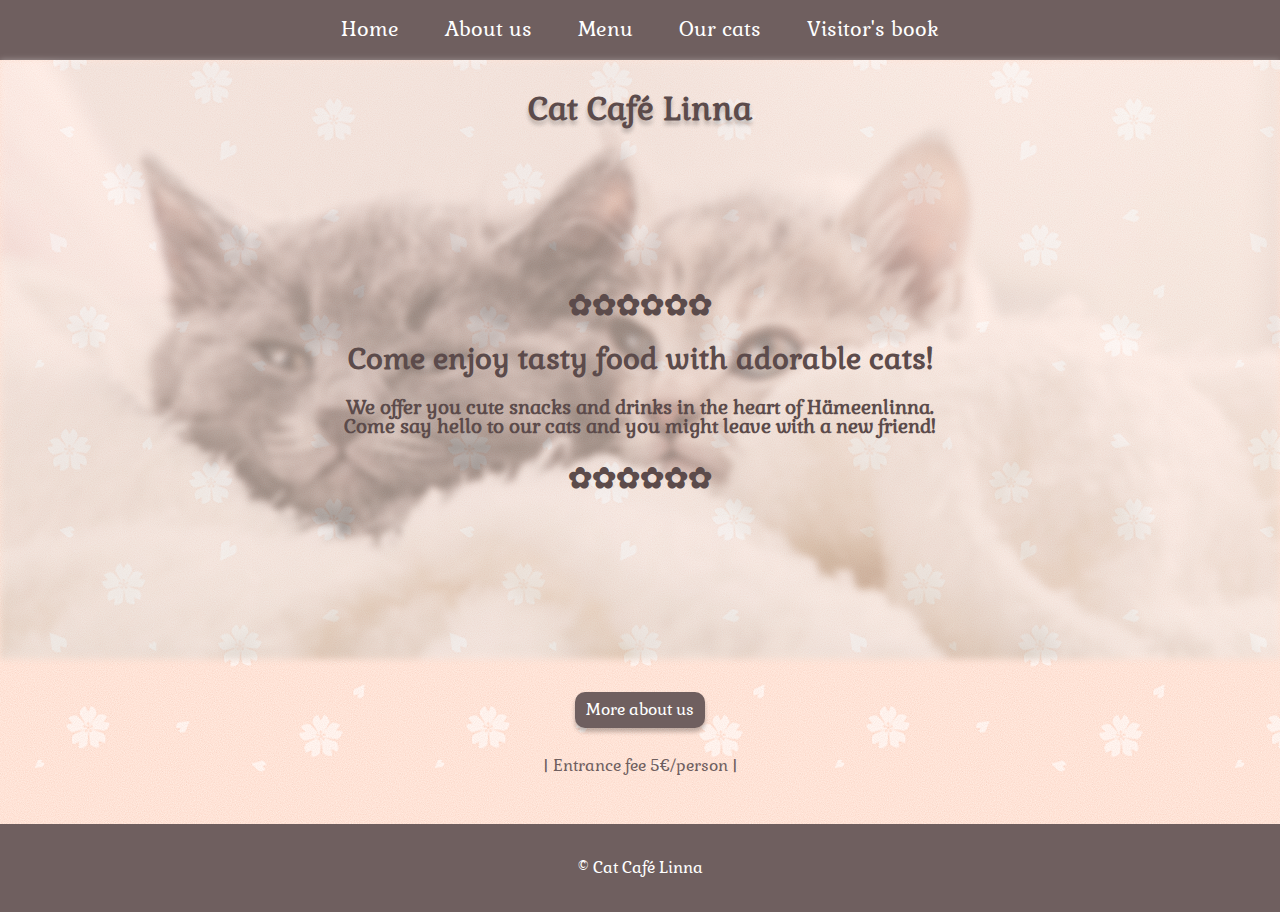
==== index.html @ ed5e9784 "Merge branch 'main' of https://github.com/Nanna22000/Team19" ====
<!DOCTYPE html>
<html lang="en">
<head>
    <meta charset="UTF-8">
    <meta http-equiv="X-UA-Compatible" content="IE=edge">
    <meta name="viewport" content="width=device-width, initial-scale=1.0">
    <meta name="author" content="Maija Nevalainen, Kiia Kuokkala, Nanna Santakangas">
    <meta name="description" content="cat cafe, home page">
    <meta name="keywords" content="cats, cat, cute, tasty, drinks, snacks, hämeenlinna, hameenlinna, kitten, coffee, cafe, café">
    <link href="assets/css/style.css" rel="stylesheet" type="text/css">
    <link rel="shortcut icon" type="image/x-icon" href="assets/css/images/logo.png">
    <title>Cat Café ✿ Home</title>
</head>
<body>
    <header>

        <div class="topnav">
            <a class="active" href="index.html">Home</a>
            <a href="aboutus.html">About us</a>
            <a href="menu.html">Menu</a>
            <a href="cats.html">Our cats</a>
            <a href="visitorsbook.php">Visitor's book</a>
        </div>
        
    </header>

    <div class="banner">
        <img id="cats" src="assets/css/images/cats.png" alt="two cats">
        <div class="centered">
            <h2>✿✿✿✿✿✿</h2>
            <h2>Come enjoy tasty food with adorable cats!</h2>
            <p><b>We offer you cute snacks and drinks in the heart of Hämeenlinna. <br> Come say hello to our cats and you might leave with a new friend!</b></p>
            <h2>✿✿✿✿✿✿</h2>
        </div>
        <div class="top"><h1>Cat Café Linna</h1></div>
    </div>

    <div>
    <p id="more-about-us" style="text-align: center; color: #6F5F5F;"><a style="text-decoration: none; color: white;" href="aboutus.html">More about us</a></p>
    <p style="text-align: center; color: #6F5F5F;">| Entrance fee 5€/person |</p>
    </div>

    <footer>
        <p>© Cat Café Linna</p>
    </footer>

</body>

</html>
---- assets/css/style.css ----
.topnav {
    list-style-type: none;
    text-align: center;
    font-size: 20px;
  }

.topnav a {
    text-decoration: none;
    color: white;
    padding: 20px;
    font-family: 'gabrielaregular';
}

.topnav a:hover {
    color: pink;
}

header {
    background-color: #6F5F5F;
    padding: 20px;
  }

footer {
    background-color: #6F5F5F;
    padding: 20px;
    text-align: center;
    color: white;
    position: static;
    bottom: 0;
    margin-top: 50px;
}

body {
    margin: 0px;
    padding: 0px;
    background-image: url('images/sakura.png');
    font-family: 'gabrielaregular';
    overflow-x: hidden;
}

h1 {
    margin-top: 50px;
    text-shadow: 0px 4px 4px rgba(0, 0, 0, 0.25);
}


@font-face {
    font-family: 'gabrielaregular';
    src: url('images/gabriela-regular-webfont.woff');
}

.banner {
    position: relative;
    text-align: center;
}

#cats {
    opacity: 0.4;
    filter: blur(3px);
    -webkit-filter: blur(3px);
}

.top {
    position: absolute;
    top: 6%;
    left: 50%;
    transform: translate(-50%, -50%);
    text-align: center;
    color: #5c4b4b;
}

.centered {
    position: absolute;
    top: 55%;
    left: 50%;
    transform: translate(-50%, -50%);
    text-align: center;
    color: #5c4b4b;
    font-size: larger;
}

#more-about-us {
    padding: 10px;
    margin:0 auto;
    margin-top: 30px;
    margin-bottom: 30px;
    width: 110px;
    color: #ffffff;
    background: #6F5F5F;
    box-shadow: 0px 4px 4px rgba(0, 0, 0, 0.25);
    border-radius: 10px;
}

img{
    width: 100%;
}
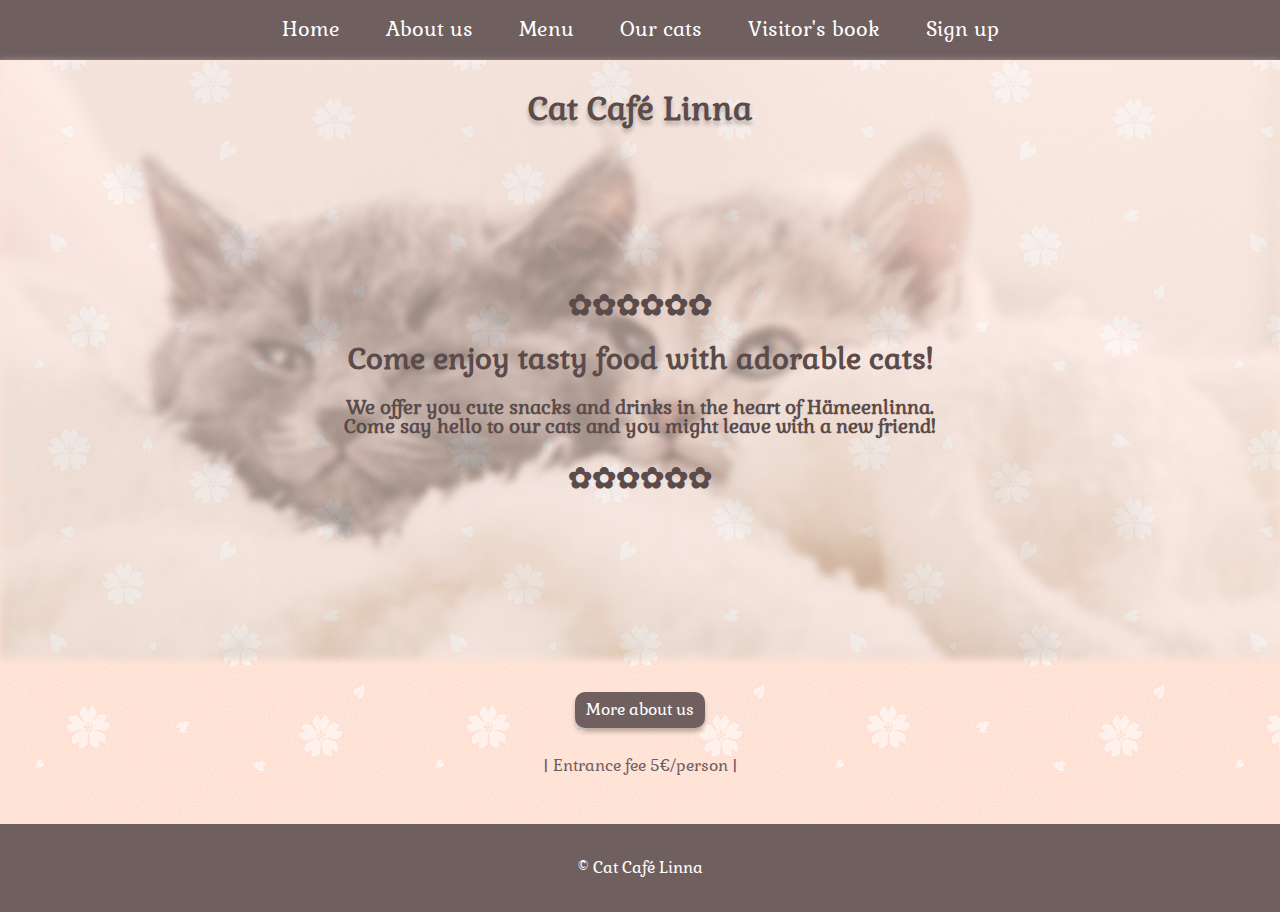
==== commit 35bb5c9f: "Sign up page" ====
--- a/index.html
+++ b/index.html
@@ -20,6 +20,8 @@
             <a href="menu.html">Menu</a>
             <a href="cats.html">Our cats</a>
             <a href="visitorsbook.php">Visitor's book</a>
+            <a href="rekisteroidyajax.html">Sign up</a>
+            
         </div>
         
     </header>
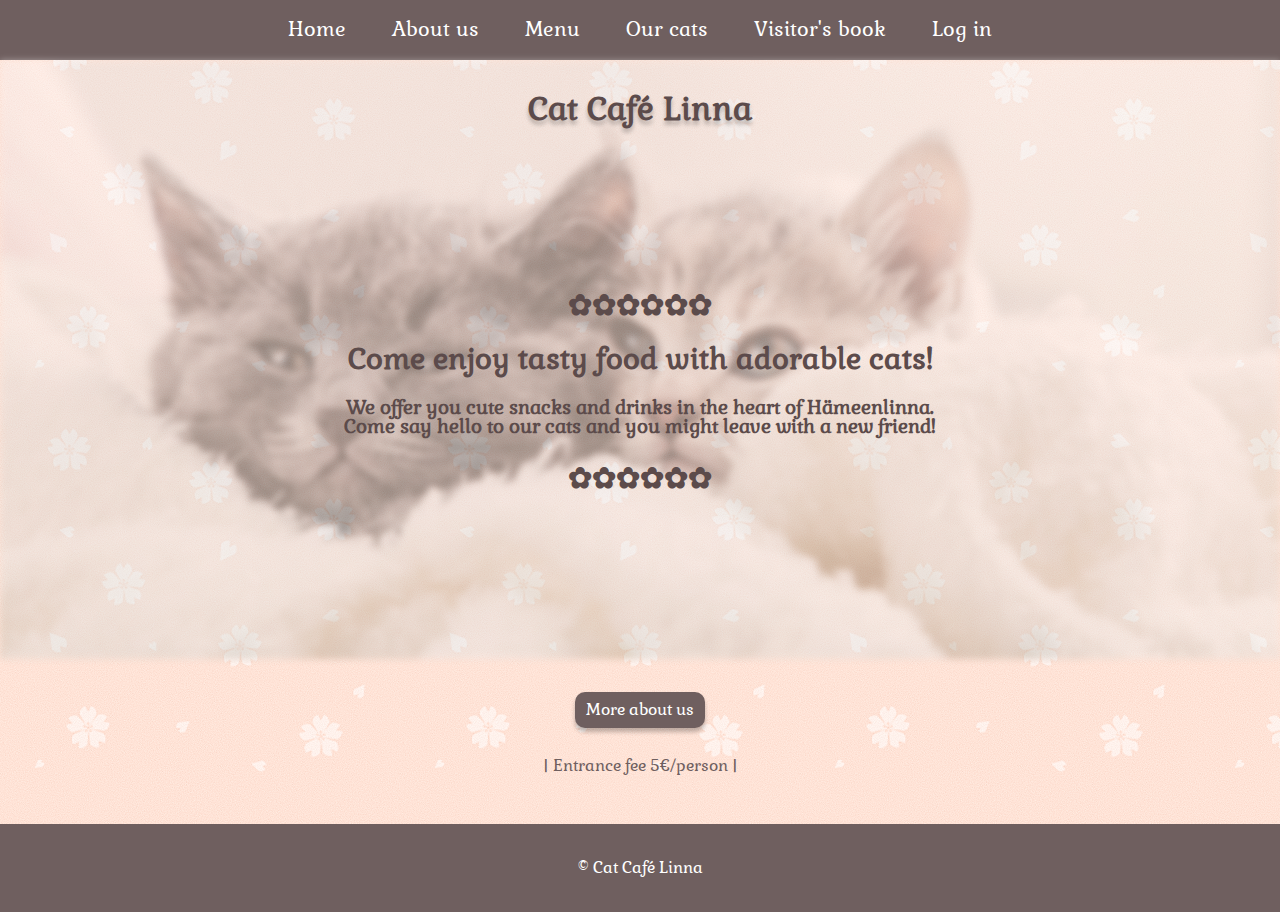
==== commit 322eeee0: "log in change" ====
--- a/index.html
+++ b/index.html
@@ -20,8 +20,7 @@
             <a href="menu.html">Menu</a>
             <a href="cats.html">Our cats</a>
             <a href="visitorsbook.php">Visitor's book</a>
-            <a href="rekisteroidyajax.html">Sign up</a>
-            
+            <a href="rekisteroidyajax.html">Log in</a>
         </div>
         
     </header>
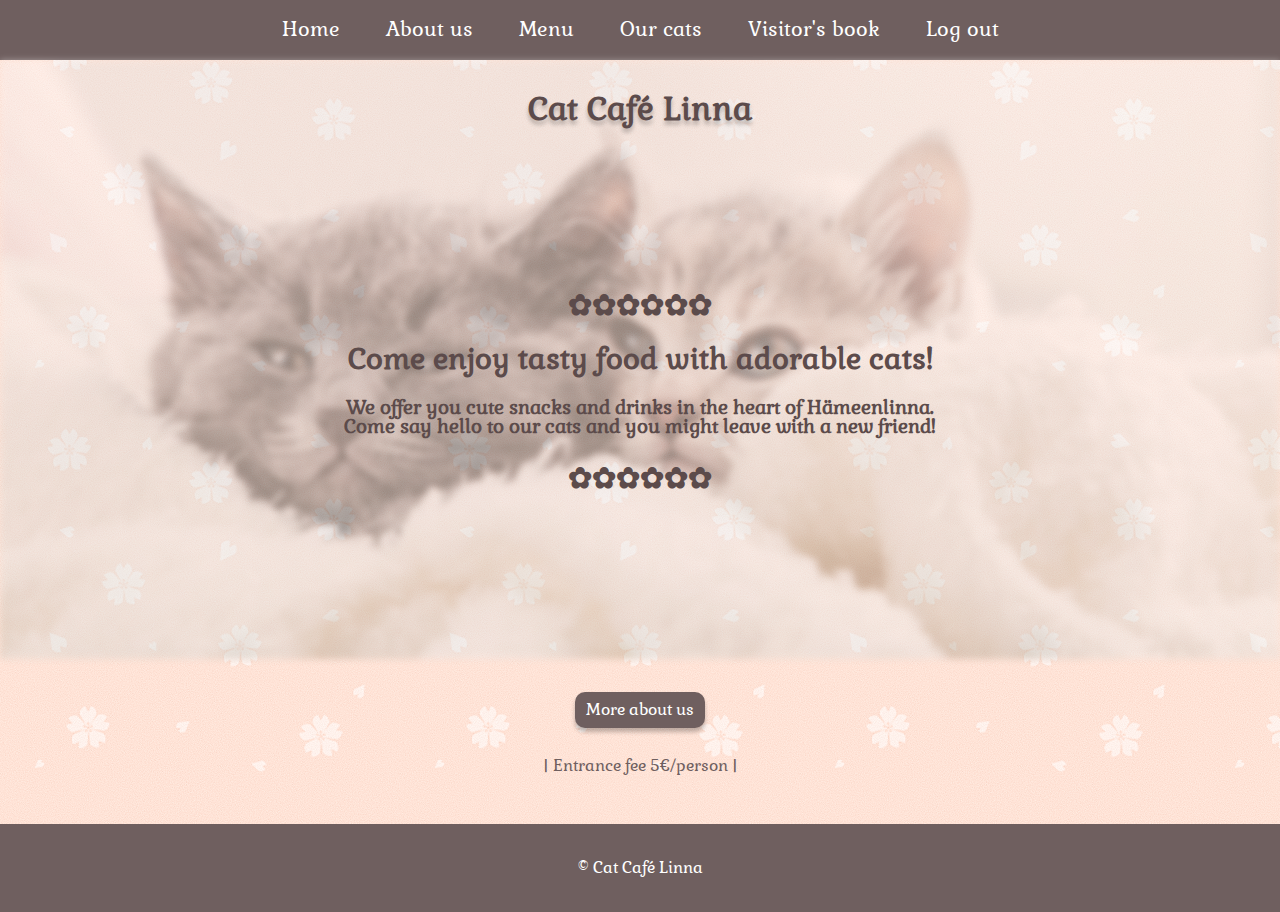
==== commit 41a9b7e0: "Fixing logout and visitors book" ====
--- a/index.html
+++ b/index.html
@@ -19,8 +19,8 @@
             <a href="aboutus.html">About us</a>
             <a href="menu.html">Menu</a>
             <a href="cats.html">Our cats</a>
-            <a href="visitorsbook.php">Visitor's book</a>
-            <a href="rekisteroidyajax.html">Log in</a>
+            <a href="confirmlogin.php">Visitor's book</a>
+            <a href="kirjauduulos.php">Log out</a>
         </div>
         
     </header>
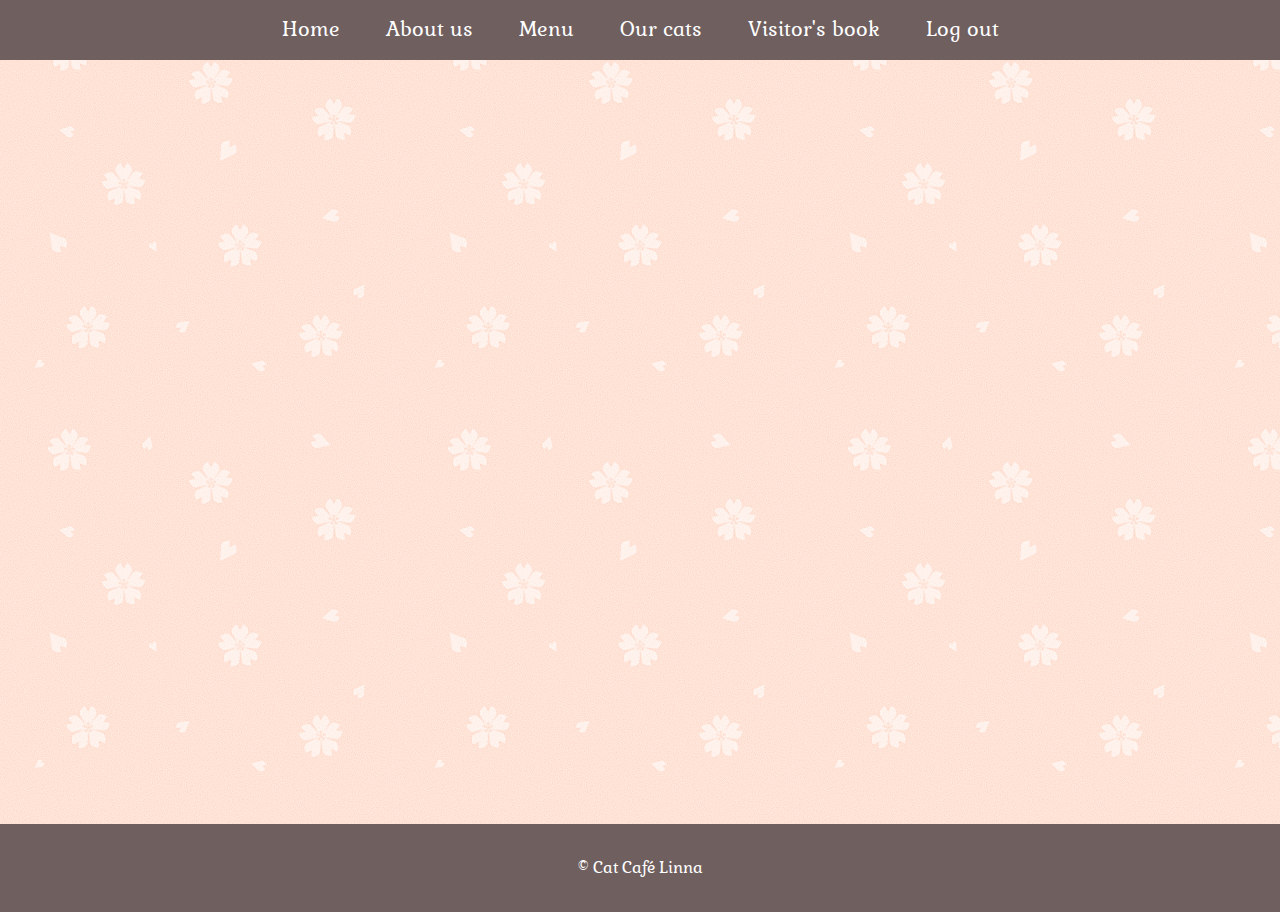
==== commit 87c1bfd8: "animations" ====
--- a/index.html
+++ b/index.html
@@ -25,8 +25,42 @@
         
     </header>
 
+    <div class="animated animatedFadeInUp fadeInUp">
+
+        <style>
+            @-webkit-keyframes fadeInUp {
+        from {
+            transform: translate3d(0,40px,0)
+        }
+    
+        to {
+            transform: translate3d(0,0,0);
+            opacity: 1
+        }
+    }
+    
+    .animated {
+        animation-duration: 1s;
+        animation-fill-mode: both;
+        -webkit-animation-duration: 1s;
+        -webkit-animation-fill-mode: both
+    }
+    
+    .animatedFadeInUp {
+        opacity: 0
+    }
+    
+    .fadeInUp {
+        opacity: 0;
+        animation-name: fadeInUp;
+        -webkit-animation-name: fadeInUp;
+    }
+        </style>
+
     <div class="banner">
         <img id="cats" src="assets/css/images/cats.png" alt="two cats">
+
+        
         <div class="centered">
             <h2>✿✿✿✿✿✿</h2>
             <h2>Come enjoy tasty food with adorable cats!</h2>
@@ -40,6 +74,7 @@
     <p id="more-about-us" style="text-align: center; color: #6F5F5F;"><a style="text-decoration: none; color: white;" href="aboutus.html">More about us</a></p>
     <p style="text-align: center; color: #6F5F5F;">| Entrance fee 5€/person |</p>
     </div>
+    </div>
 
     <footer>
         <p>© Cat Café Linna</p>
